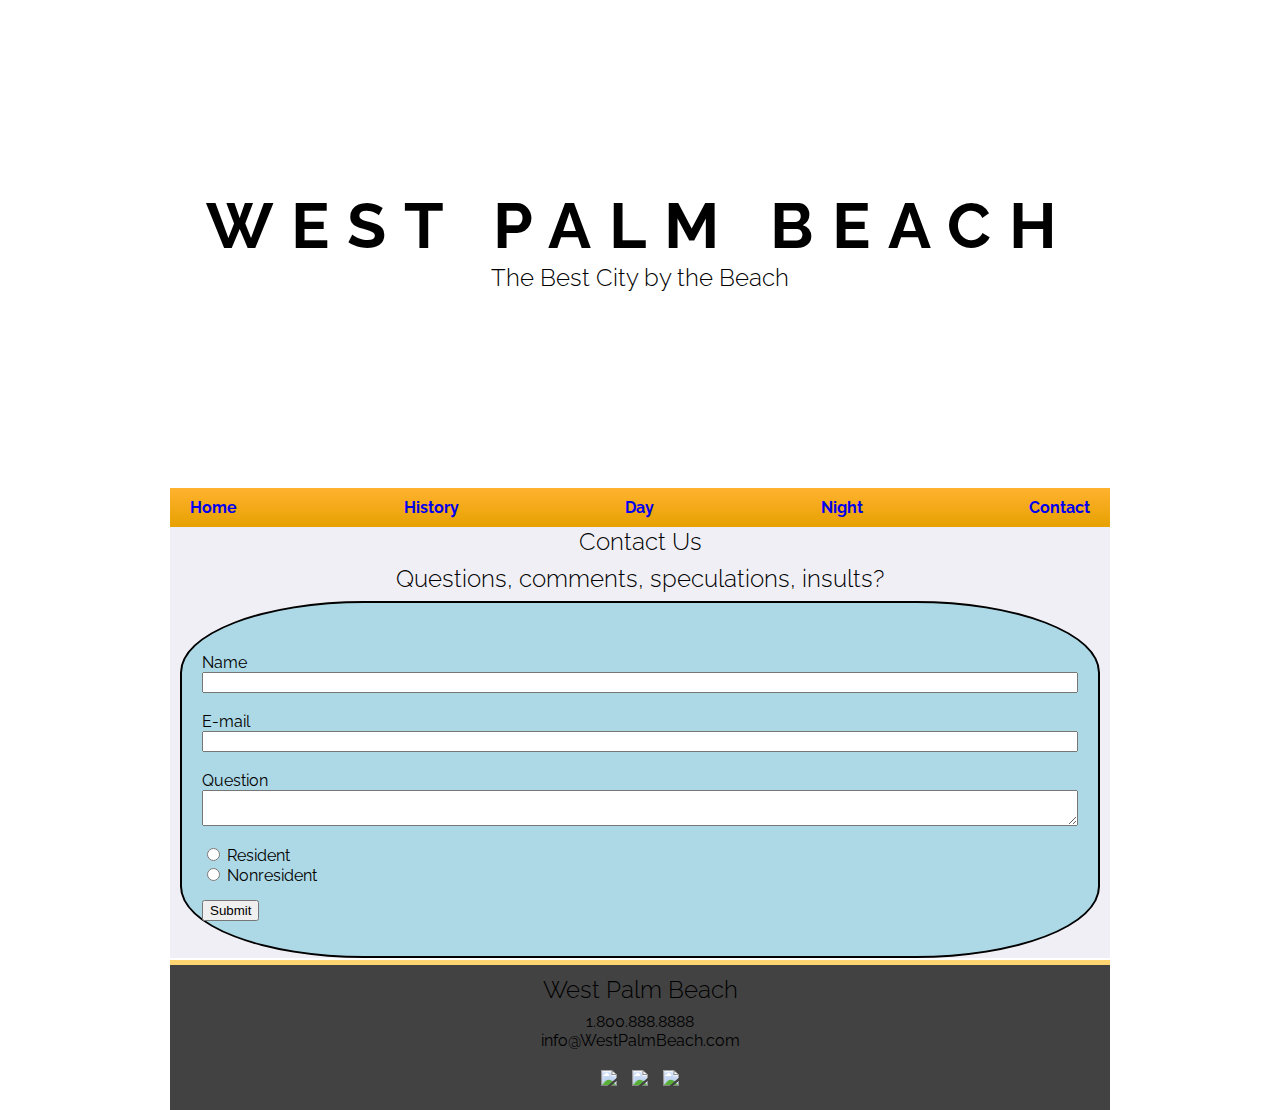
==== contact.html @ c9acdb79 "Master WPB" ====
<!DOCTYPE html>
<html>
<head>
	<title>Contact</title>
	<link href='https://fonts.googleapis.com/css?family=Raleway:300,400' rel='stylesheet' type='text/css'>
	<link rel="stylesheet" type="text/css" href="stylesheet.css">
	<link rel="stylesheet" type="text/css" href="history.html">
</head>
<body class="main">
	<header id="headerContact">
		<h1>WEST PALM BEACH</h1>
		<h2>The Best City by the Beach</h2>
	</header>
	<section>
	<nav>
		<ul>
			<a href="index.html"><li>Home</li></a>
			<a href="history.html"><li>History</li></a>
			<a href="day.html"><li>Day</li></a>
			<a href="night.html"><li>Night</li></a>
			<a href="contact.html"><li>Contact</li></a>
		</ul>
	</nav>
	<h2>Contact Us</h2>
	<h2>Questions, comments, speculations, insults?</h2>
	<div>
		<form>
			<label>Name</label>
			<input type="text" id="name" name="user_name"><br>
			<label>E-mail</label>
			<input type="email" id="email" name="user_email"><br>
			<label>Question</label>
			<textarea id="bio" name="user_bio"></textarea><br>
			<div id="buttons">
			<input type="radio" id="resident" name="resident">
			<label for="resident">Resident</label><br>
			<input type="radio" id="nonresident" name="nonresident">
			<label for="non-resident">Nonresident</label><br>
			<button id="submit">Submit</button>

		</form>
	</div>
</section>
	<footer>
	
		<ul id="footerContact">
			<li><h2>West Palm Beach</h2></li>
			<li><p>1.800.888.8888</p></li>
			<li><p>info@WestPalmBeach.com</p></li>
		</ul>
		
		<ul id="social">
			<li><img src="https://cdn4.iconfinder.com/data/icons/picons-social/57/38-instagram-3-128.png"></li>
			<li id="fbook"><img src="https://cdn3.iconfinder.com/data/icons/free-social-icons/67/facebook_circle_black-128.png"></li>
			<li id="twit"><img src="http://www.iconsdb.com/icons/preview/black/twitter-5-xxl.png"></li>
		</ul>
	
	</footer>
</body>
</html>
---- stylesheet.css ----
*{
	box-sizing: border-box;
	text-decoration: none;
	list-style: none;

}
section{
	background-color: #efeff5;
}


.main{
	max-width: 940px;
	background-color: #ffffb;
	margin: 0 auto;


}

img{
	max-width: 100%;
}


h1{
	font-family: raleway;
	font-weight: 400 bold;
	font-size: 4em;
	text-align: center;
	margin: 0 auto;
	letter-spacing: 18px;

}

h2{
	font-family: raleway;
	font-weight: 300;
	text-align: center;
	position: relative;
	margin: 0 10px;
	margin-bottom: 8px;
}

p{
	margin: 0 10px;
	font-family: raleway;
}

nav ul{
	display: flex;
	flex-direction: row;
	justify-content: space-between;
	margin: 0 auto;
	padding: 10px 20px;
	background: linear-gradient(#ffb22f, #e7a101);
	font-family: raleway;
	font-weight: bold;
	color: white;


}

a:visited{
	color: white;
}

/*****************HOME PAGE*****************/

#headerHome{
	background-image: url("http://www.eswestpalmbeach.com/images/mastheads/our-location.jpg");
	background-repeat: no-repeat;
	background-size: cover;
	padding: 200px 0;
	
}

#container{
	
	image-size: auto;
}

#history{
	background-image: url("https://cmgpbphistoricalpalmbeach.files.wordpress.com/2010/01/wpbreadingroom.jpg");
	background-position: center;
	background-repeat: no-repeat;
	background-size: cover;
	margin: 1px auto;
	padding: 40px;

	

}


#Daytime{
	background-image: url("http://vistaocotal.com/wp-content/uploads/costa-rica-activities-snorkeling.jpg");
	background-position: center;
	background-repeat: no-repeat;
	background-size: cover;
	margin: 1px auto;
	padding: 40px;
	
}

#Nighttime{
	background-image: url("http://palmbeachonthecheap.com/lotc-cms/wp-content/uploads/2016/02/bigstock-West-Palm-Beach-Florida-at-sun-47485078.jpg");
	background-position: center;
	background-repeat: no-repeat;
	background-size: cover;
	margin: 1px auto;
	padding: 40px;
	
}

#contact{
	background-image: url("http://www.jamventuretours.com/wp-content/uploads/2012/05/A-tourist%E2%80%99s-guide-to-Palm-Beach-Florida.jpg");
	background-position: center;
	background-repeat: no-repeat;
	background-size: cover;
	margin: 1px auto;
	padding: 40px;
	

}

#links{
	font-family: raleway;
	font-size: 3em;
	padding: -10 ;
	color: white;
     text-shadow: 1px 5px 5px #A4A4A4;
     letter-spacing: 10px;
     text-align: center;
     font-weight: 900;

	
}

/********** FOOTER *****************/

footer{
	background-color: #424242;
	border-top: 5px solid #ffd571;
	margin-top: 2px;
	padding: 10px 0 0;
	display: flex;
	flex-direction: column;
	justify-content: center;

}

#footerContact{
text-align: center;
margin: 0;
padding: 0;

}

#social{
	max-width: 300px;
	display: flex;
	align-content: center;
	padding: 0 10px;
	margin: 20px auto;
	align-items: center;
	justify-content: space-between;

}
#fbook{
	margin: 0 15px;
}
#twit{
	max-width: 120px;
}


/*************HISTORY******************/
#headerHistory{
	background-image: url("http://www.eswestpalmbeach.com/images/mastheads/our-location.jpg");
	background-repeat: no-repeat;
	background-size: cover;
	padding: 20% 0;
}
#historyInfo{
text-align: center;

}

/************* CONTACT ****************/

#headerContact{
	background-image: url("http://www.eswestpalmbeach.com/images/mastheads/our-location.jpg");
	background-repeat: no-repeat;
	background-size: cover;
	padding: 20% 0;
}

form{
	display: flex;
	flex-direction: column;
	padding: 50px 20px;
	border: 2px solid black;
	border-radius: 20%;
	background: lightblue;
	font-family: raleway;
	margin: 0 10px;
}

#submit{
	position: relative;	
	top: 15px;
}


/************* DAY ****************/

#headerDay{
	background-image: url("http://www.eswestpalmbeach.com/images/mastheads/our-location.jpg");
	background-repeat: no-repeat;
	background-size: cover;
	padding: 20% 0;
}



/************* NIGHT ****************/

#headerNight{
	background-image: url("http://www.eswestpalmbeach.com/images/mastheads/our-location.jpg");
	background-repeat: no-repeat;
	background-size: cover;
	padding: 20% 0;
}
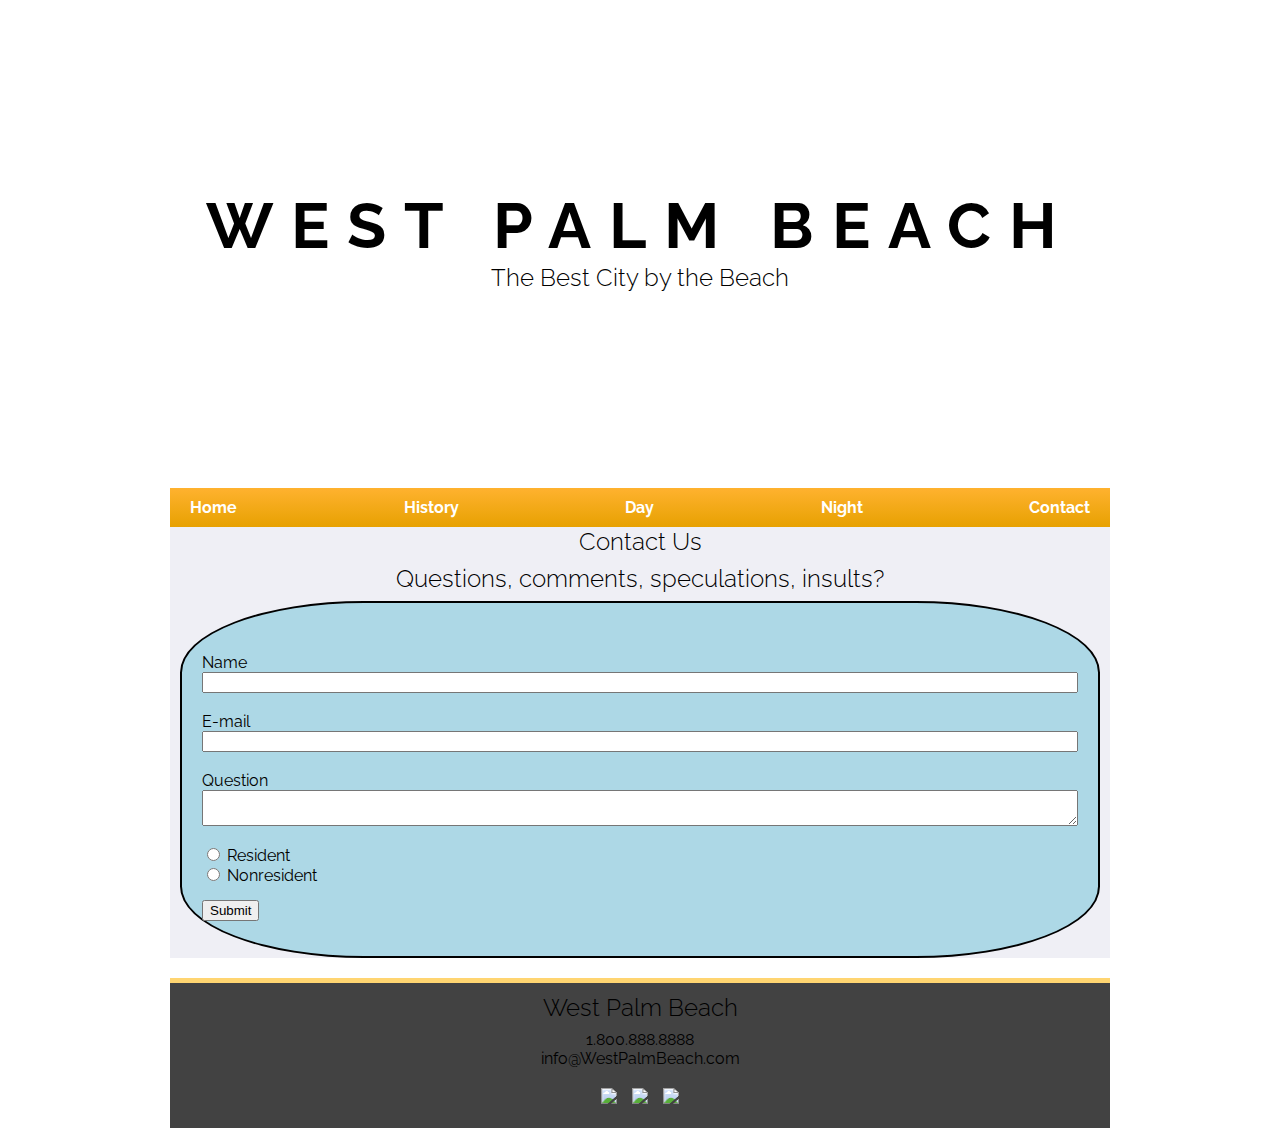
==== commit 5684bf02: "2nd commit" ====
--- a/contact.html
+++ b/contact.html
@@ -14,11 +14,11 @@
 	<section>
 	<nav>
 		<ul>
-			<a href="index.html"><li>Home</li></a>
-			<a href="history.html"><li>History</li></a>
-			<a href="day.html"><li>Day</li></a>
-			<a href="night.html"><li>Night</li></a>
-			<a href="contact.html"><li>Contact</li></a>
+			<li><a href="index.html">Home</li></a>
+			<li><a href="history.html">History</li></a>
+			<li><a href="day.html">Day</li></a>
+			<li><a href="night.html">Night</li></a>
+			<li><a href="contact.html">Contact</li></a>
 		</ul>
 	</nav>
 	<h2>Contact Us</h2>
--- a/stylesheet.css
+++ b/stylesheet.css
@@ -13,6 +13,7 @@
 	max-width: 940px;
 	background-color: #ffffb;
 	margin: 0 auto;
+
 
 
 }
@@ -60,7 +61,7 @@
 
 }
 
-a:visited{
+a{
 	color: white;
 }
 
@@ -141,7 +142,7 @@
 footer{
 	background-color: #424242;
 	border-top: 5px solid #ffd571;
-	margin-top: 2px;
+	margin-top: 20px;
 	padding: 10px 0 0;
 	display: flex;
 	flex-direction: column;
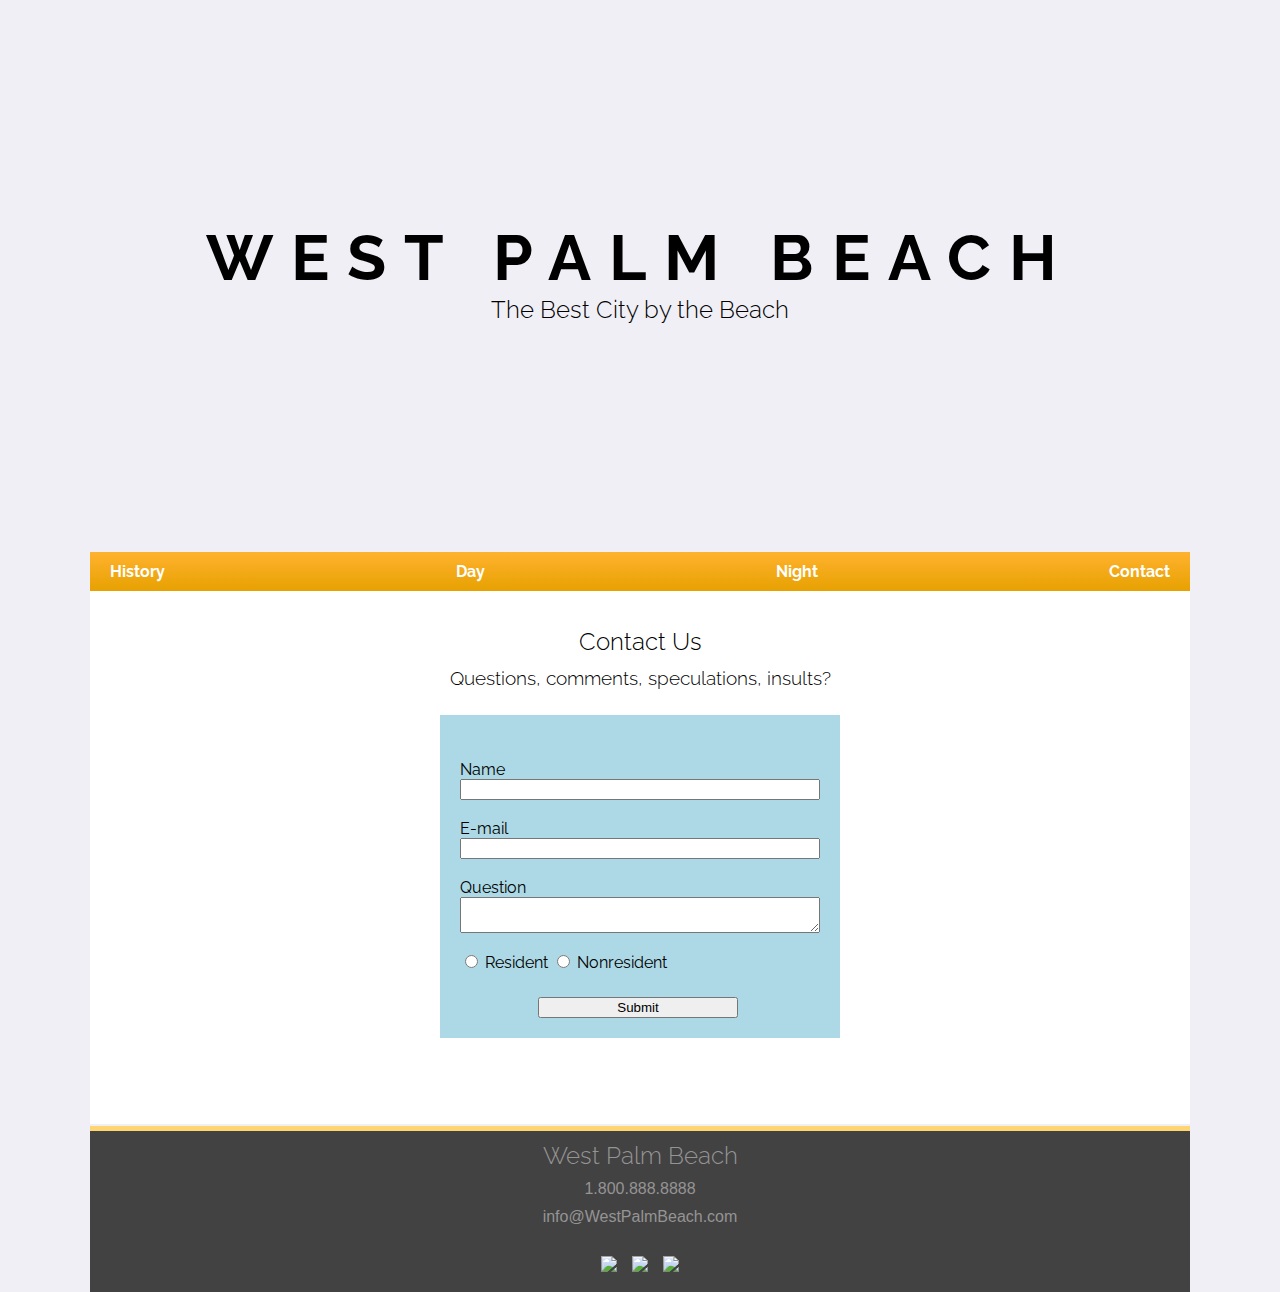
==== commit 3ae152f2: "Added GSAP" ====
--- a/contact.html
+++ b/contact.html
@@ -7,23 +7,22 @@
 	<link rel="stylesheet" type="text/css" href="history.html">
 </head>
 <body class="main">
-	<header id="headerContact">
+	<a href="index.html"><header id="headerContact">
 		<h1>WEST PALM BEACH</h1>
 		<h2>The Best City by the Beach</h2>
-	</header>
+	</header></a>
 	<section>
 	<nav>
 		<ul>
-			<li><a href="index.html">Home</li></a>
-			<li><a href="history.html">History</li></a>
-			<li><a href="day.html">Day</li></a>
-			<li><a href="night.html">Night</li></a>
-			<li><a href="contact.html">Contact</li></a>
+			<a href="history.html"><li>History</li></a>
+			<a href="day.html"><li>Day</li></a>
+			<a href="night.html"><li>Night</li></a>
+			<a href="contact.html"><li>Contact</li></a>
 		</ul>
 	</nav>
-	<h2>Contact Us</h2>
-	<h2>Questions, comments, speculations, insults?</h2>
-	<div>
+	<h2 id="contact-title">Contact Us</h2>
+	<h2 id="contact-h2">Questions, comments, speculations, insults?</h2>
+	<div id="contact-div">
 		<form>
 			<label>Name</label>
 			<input type="text" id="name" name="user_name"><br>
@@ -32,9 +31,9 @@
 			<label>Question</label>
 			<textarea id="bio" name="user_bio"></textarea><br>
 			<div id="buttons">
-			<input type="radio" id="resident" name="resident">
-			<label for="resident">Resident</label><br>
-			<input type="radio" id="nonresident" name="nonresident">
+			<input type="radio" id="resident" name="location">
+			<label for="resident">Resident</label>
+			<input type="radio" id="nonresident" name="location">
 			<label for="non-resident">Nonresident</label><br>
 			<button id="submit">Submit</button>
 
--- a/stylesheet.css
+++ b/stylesheet.css
@@ -2,29 +2,32 @@
 	box-sizing: border-box;
 	text-decoration: none;
 	list-style: none;
-
-}
+}
+
+
+body{
+	background-color: #efeff5;
+	max-width: 1100px;
+	margin: 0 auto;
+}
+
+
+
+
 section{
-	background-color: #efeff5;
-}
-
-
-.main{
-	max-width: 940px;
-	background-color: #ffffb;
-	margin: 0 auto;
-
-
-
-}
+	background: white;
+}
+
 
 img{
 	max-width: 100%;
+	display: block;
+	margin: 0 auto;
 }
 
 
 h1{
-	font-family: raleway;
+	font-family: Raleway, helvetica;
 	font-weight: 400 bold;
 	font-size: 4em;
 	text-align: center;
@@ -34,17 +37,20 @@
 }
 
 h2{
-	font-family: raleway;
+	font-family: Raleway, helvetica;
 	font-weight: 300;
 	text-align: center;
 	position: relative;
 	margin: 0 10px;
 	margin-bottom: 8px;
 }
+section h2{
+	margin: 10px 0;
+}
 
 p{
-	margin: 0 10px;
-	font-family: raleway;
+	margin: 10px 10px;
+	font-family: 'Libre Franklin', helvetica;
 }
 
 nav ul{
@@ -64,8 +70,13 @@
 a{
 	color: white;
 }
-
-/*****************HOME PAGE*****************/
+a h1,
+a h2{
+	color: black;
+}
+
+
+/*------------------HOME PAGE------------------*/
 
 #headerHome{
 	background-image: url("http://www.eswestpalmbeach.com/images/mastheads/our-location.jpg");
@@ -78,71 +89,54 @@
 #container{
 	
 	image-size: auto;
+}
+
+#history,
+#daytime,
+#nighttime,
+#contact{
+	background-position: center;
+	background-repeat: no-repeat;
+	background-size: cover;
+	margin: 1px auto;
+	padding: 40px;
 }
 
 #history{
 	background-image: url("https://cmgpbphistoricalpalmbeach.files.wordpress.com/2010/01/wpbreadingroom.jpg");
-	background-position: center;
-	background-repeat: no-repeat;
-	background-size: cover;
-	margin: 1px auto;
-	padding: 40px;
-
-	
-
-}
-
-
-#Daytime{
+}
+
+
+#daytime{
 	background-image: url("http://vistaocotal.com/wp-content/uploads/costa-rica-activities-snorkeling.jpg");
-	background-position: center;
-	background-repeat: no-repeat;
-	background-size: cover;
-	margin: 1px auto;
-	padding: 40px;
-	
-}
-
-#Nighttime{
-	background-image: url("http://palmbeachonthecheap.com/lotc-cms/wp-content/uploads/2016/02/bigstock-West-Palm-Beach-Florida-at-sun-47485078.jpg");
-	background-position: center;
-	background-repeat: no-repeat;
-	background-size: cover;
-	margin: 1px auto;
-	padding: 40px;
-	
+}
+
+#nighttime{
+	background-image: url("http://palmbeachonthecheap.com/lotc-cms/wp-content/uploads/2016/02/bigstock-West-Palm-Beach-Florida-at-sun-47485078.jpg");	
 }
 
 #contact{
 	background-image: url("http://www.jamventuretours.com/wp-content/uploads/2012/05/A-tourist%E2%80%99s-guide-to-Palm-Beach-Florida.jpg");
-	background-position: center;
-	background-repeat: no-repeat;
-	background-size: cover;
-	margin: 1px auto;
-	padding: 40px;
-	
-
 }
 
 #links{
-	font-family: raleway;
+	font-family: Raleway, helvetica;
 	font-size: 3em;
 	padding: -10 ;
 	color: white;
-     text-shadow: 1px 5px 5px #A4A4A4;
-     letter-spacing: 10px;
-     text-align: center;
-     font-weight: 900;
-
-	
-}
-
-/********** FOOTER *****************/
+	letter-spacing: 10px;
+	text-align: center;
+	text-shadow: 1px 1px 45px black;
+
+	
+}
+
+/*------------------ FOOTER ------------------*/
 
 footer{
 	background-color: #424242;
 	border-top: 5px solid #ffd571;
-	margin-top: 20px;
+	margin-top: 2px;
 	padding: 10px 0 0;
 	display: flex;
 	flex-direction: column;
@@ -151,9 +145,10 @@
 }
 
 #footerContact{
-text-align: center;
-margin: 0;
-padding: 0;
+	text-align: center;
+	color: #959494;
+	margin: 0;
+	padding: 0;
 
 }
 
@@ -175,7 +170,7 @@
 }
 
 
-/*************HISTORY******************/
+/*------------------HISTORY------------------*/
 #headerHistory{
 	background-image: url("http://www.eswestpalmbeach.com/images/mastheads/our-location.jpg");
 	background-repeat: no-repeat;
@@ -183,11 +178,11 @@
 	padding: 20% 0;
 }
 #historyInfo{
-text-align: center;
-
-}
-
-/************* CONTACT ****************/
+	text-align: center;
+
+}
+
+/*------------------CONTACT ------------------*/
 
 #headerContact{
 	background-image: url("http://www.eswestpalmbeach.com/images/mastheads/our-location.jpg");
@@ -196,24 +191,42 @@
 	padding: 20% 0;
 }
 
+#contact-title{
+	margin: 36px auto 11px;
+}
+#contact-h2{
+	font-size: 1.2em;
+}
+
+#contact-div{
+	padding-bottom: 1px;
+}
+
 form{
 	display: flex;
 	flex-direction: column;
-	padding: 50px 20px;
-	border: 2px solid black;
-	border-radius: 20%;
+	padding: 45px 20px;
 	background: lightblue;
 	font-family: raleway;
-	margin: 0 10px;
-}
+	margin: 26px auto 85px;
+	width: 400px;
+}
+
+#bio{
+	max-width: 360px;
+}
+
 
 #submit{
 	position: relative;	
-	top: 15px;
-}
-
-
-/************* DAY ****************/
+	top: 25px;
+	width: 200px;
+	margin: 0 78px;	
+}
+
+
+
+/*------------------ DAY ------------------*/
 
 #headerDay{
 	background-image: url("http://www.eswestpalmbeach.com/images/mastheads/our-location.jpg");
@@ -222,9 +235,13 @@
 	padding: 20% 0;
 }
 
-
-
-/************* NIGHT ****************/
+.day-activities{
+	margin-top: 0;
+}
+
+
+
+/*------------------ NIGHT ------------------*/
 
 #headerNight{
 	background-image: url("http://www.eswestpalmbeach.com/images/mastheads/our-location.jpg");
@@ -233,4 +250,20 @@
 	padding: 20% 0;
 }
 
-
+.night-activities{
+	margin-top: 0;
+}
+
+/*------------------ MEDIA QUERY ------------------*/
+
+@media (min-width: 680px){
+	#history,
+	#daytime,
+	#nighttime,
+	#contact{
+		padding: 90px 0;
+	}
+	
+}
+
+
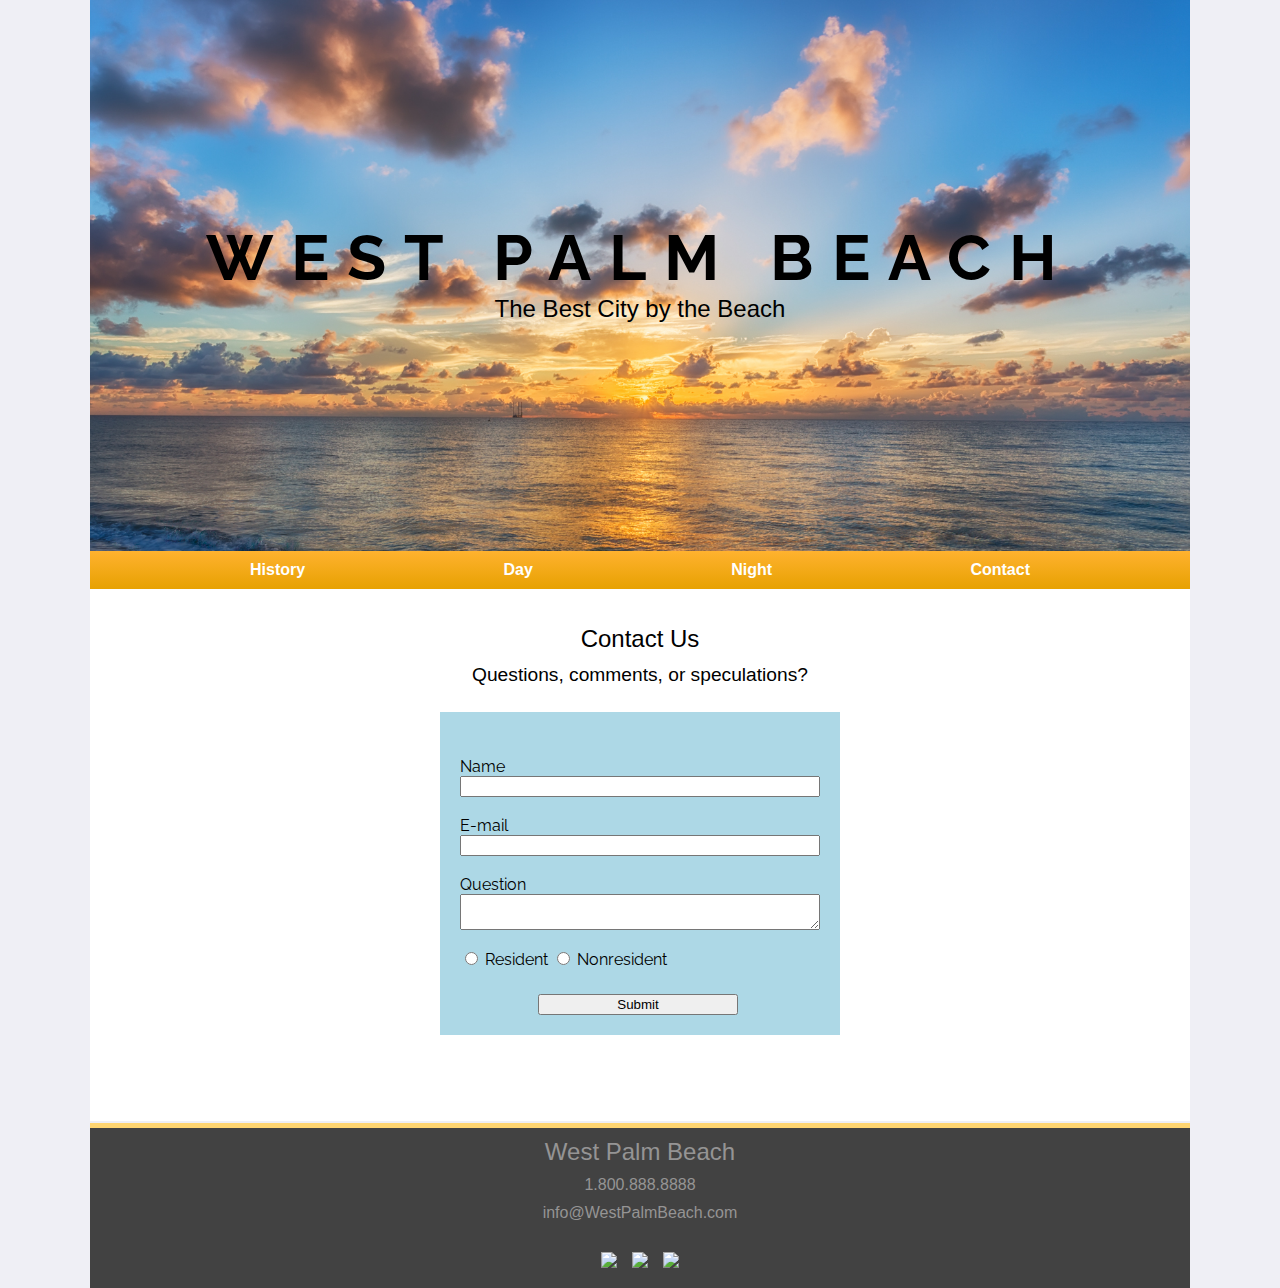
==== commit 4c8f467d: "changed images" ====
--- a/contact.html
+++ b/contact.html
@@ -21,7 +21,7 @@
 		</ul>
 	</nav>
 	<h2 id="contact-title">Contact Us</h2>
-	<h2 id="contact-h2">Questions, comments, speculations, insults?</h2>
+	<h2 id="contact-h2">Questions, comments, or speculations?</h2>
 	<div id="contact-div">
 		<form>
 			<label>Name</label>
--- a/stylesheet.css
+++ b/stylesheet.css
@@ -37,7 +37,7 @@
 }
 
 h2{
-	font-family: Raleway, helvetica;
+	font-family: 'Libre Franklin', helvetica;
 	font-weight: 300;
 	text-align: center;
 	position: relative;
@@ -58,9 +58,9 @@
 	flex-direction: row;
 	justify-content: space-between;
 	margin: 0 auto;
-	padding: 10px 20px;
+	padding: 10px 160px;
 	background: linear-gradient(#ffb22f, #e7a101);
-	font-family: raleway;
+	font-family: 'Libre Franklin', helvetica;
 	font-weight: bold;
 	color: white;
 
@@ -70,6 +70,7 @@
 a{
 	color: white;
 }
+
 a h1,
 a h2{
 	color: black;
@@ -79,7 +80,7 @@
 /*------------------HOME PAGE------------------*/
 
 #headerHome{
-	background-image: url("http://www.eswestpalmbeach.com/images/mastheads/our-location.jpg");
+	background-image: url("images/sunset.jpg");
 	background-repeat: no-repeat;
 	background-size: cover;
 	padding: 200px 0;
@@ -99,36 +100,29 @@
 	background-repeat: no-repeat;
 	background-size: cover;
 	margin: 1px auto;
-	padding: 40px;
-}
-
-#history{
-	background-image: url("https://cmgpbphistoricalpalmbeach.files.wordpress.com/2010/01/wpbreadingroom.jpg");
-}
-
-
-#daytime{
-	background-image: url("http://vistaocotal.com/wp-content/uploads/costa-rica-activities-snorkeling.jpg");
-}
-
-#nighttime{
-	background-image: url("http://palmbeachonthecheap.com/lotc-cms/wp-content/uploads/2016/02/bigstock-West-Palm-Beach-Florida-at-sun-47485078.jpg");	
-}
-
-#contact{
-	background-image: url("http://www.jamventuretours.com/wp-content/uploads/2012/05/A-tourist%E2%80%99s-guide-to-Palm-Beach-Florida.jpg");
-}
-
-#links{
 	font-family: Raleway, helvetica;
 	font-size: 3em;
-	padding: -10 ;
 	color: white;
 	letter-spacing: 10px;
 	text-align: center;
 	text-shadow: 1px 1px 45px black;
-
-	
+}
+
+#history{
+	background-image: url("images/wpbreadingroom.jpg");
+}
+
+
+#daytime{
+	background-image: url("images/snorkel.jpg");
+}
+
+#nighttime{
+	background-image: url("images/dock.jpg");	
+}
+
+#contact{
+	background-image: url("images/ocean.jpg");
 }
 
 /*------------------ FOOTER ------------------*/
@@ -172,7 +166,7 @@
 
 /*------------------HISTORY------------------*/
 #headerHistory{
-	background-image: url("http://www.eswestpalmbeach.com/images/mastheads/our-location.jpg");
+	background-image: url("images/sunset.jpg");
 	background-repeat: no-repeat;
 	background-size: cover;
 	padding: 20% 0;
@@ -185,7 +179,7 @@
 /*------------------CONTACT ------------------*/
 
 #headerContact{
-	background-image: url("http://www.eswestpalmbeach.com/images/mastheads/our-location.jpg");
+	background-image: url("images/sunset.jpg");
 	background-repeat: no-repeat;
 	background-size: cover;
 	padding: 20% 0;
@@ -229,7 +223,7 @@
 /*------------------ DAY ------------------*/
 
 #headerDay{
-	background-image: url("http://www.eswestpalmbeach.com/images/mastheads/our-location.jpg");
+	background-image: url("images/sunset.jpg");
 	background-repeat: no-repeat;
 	background-size: cover;
 	padding: 20% 0;
@@ -244,7 +238,7 @@
 /*------------------ NIGHT ------------------*/
 
 #headerNight{
-	background-image: url("http://www.eswestpalmbeach.com/images/mastheads/our-location.jpg");
+	background-image: url("images/sunset.jpg");
 	background-repeat: no-repeat;
 	background-size: cover;
 	padding: 20% 0;
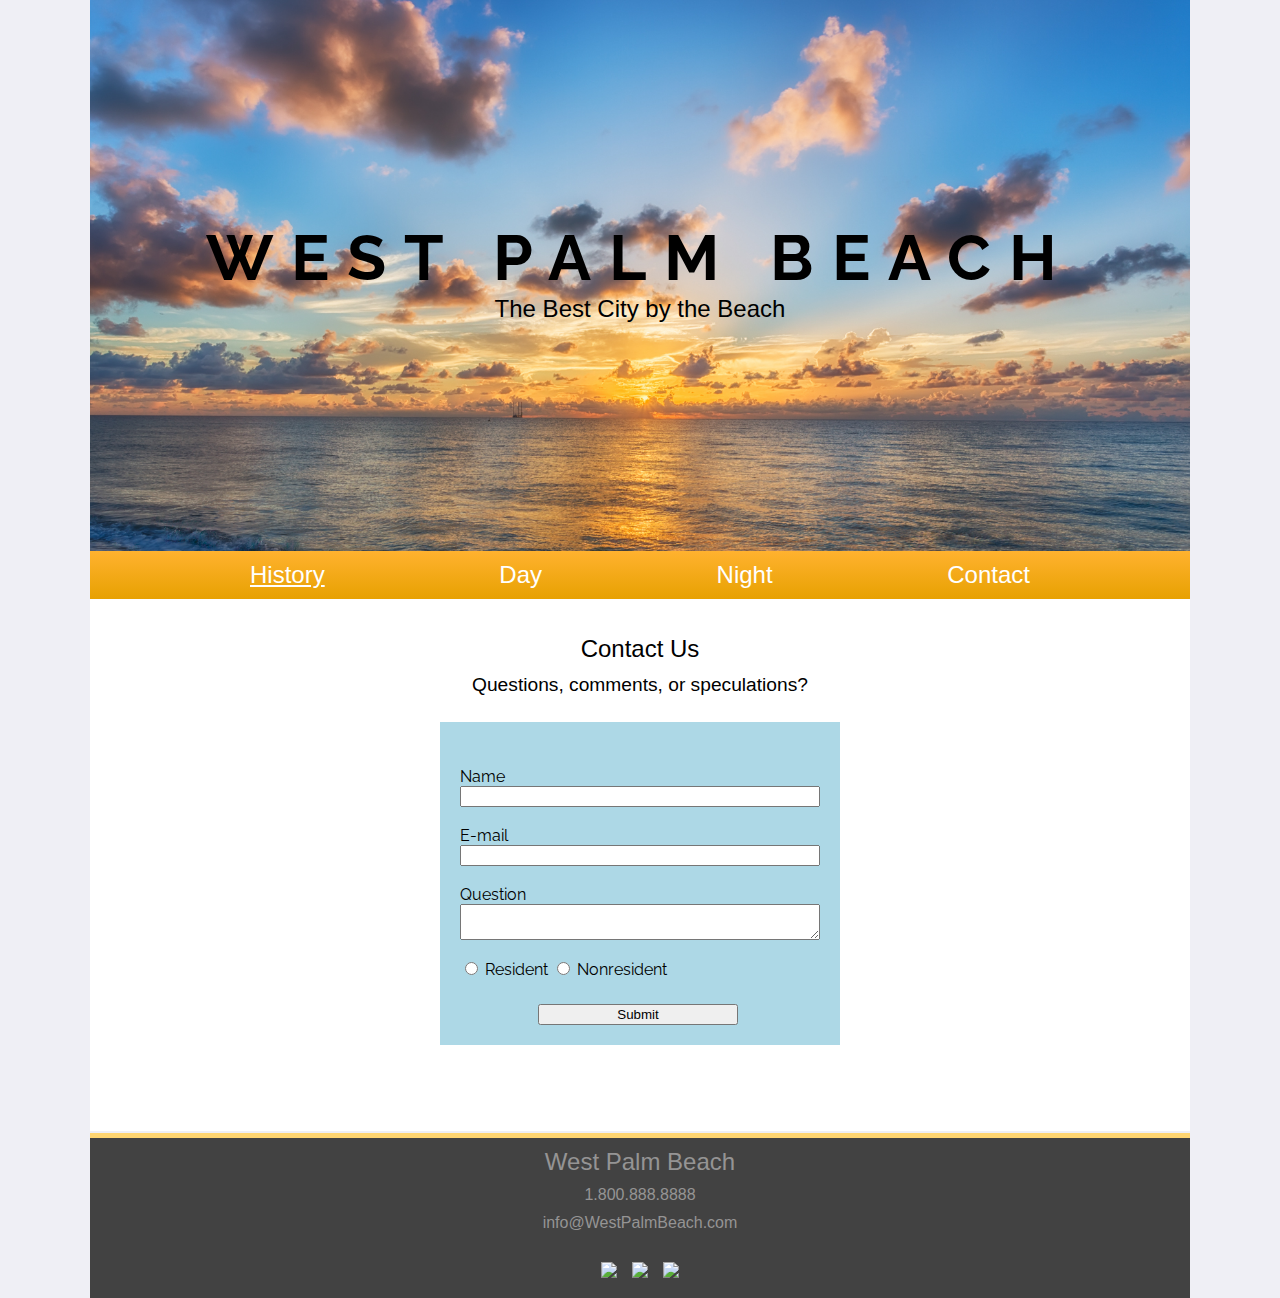
==== commit c32c0797: "Update contact.html" ====
--- a/contact.html
+++ b/contact.html
@@ -14,7 +14,7 @@
 	<section>
 	<nav>
 		<ul>
-			<a href="history.html"><li>History</li></a>
+			<a href="history.html"><li class="underline">History</li></a>
 			<a href="day.html"><li>Day</li></a>
 			<a href="night.html"><li>Night</li></a>
 			<a href="contact.html"><li>Contact</li></a>
@@ -56,4 +56,4 @@
 	
 	</footer>
 </body>
-</html>+</html>
--- a/stylesheet.css
+++ b/stylesheet.css
@@ -61,10 +61,12 @@
 	padding: 10px 160px;
 	background: linear-gradient(#ffb22f, #e7a101);
 	font-family: 'Libre Franklin', helvetica;
-	font-weight: bold;
+	font-size: 1.5em;
 	color: white;
-
-
+}
+
+.underline {
+	text-decoration: underline;
 }
 
 a{
